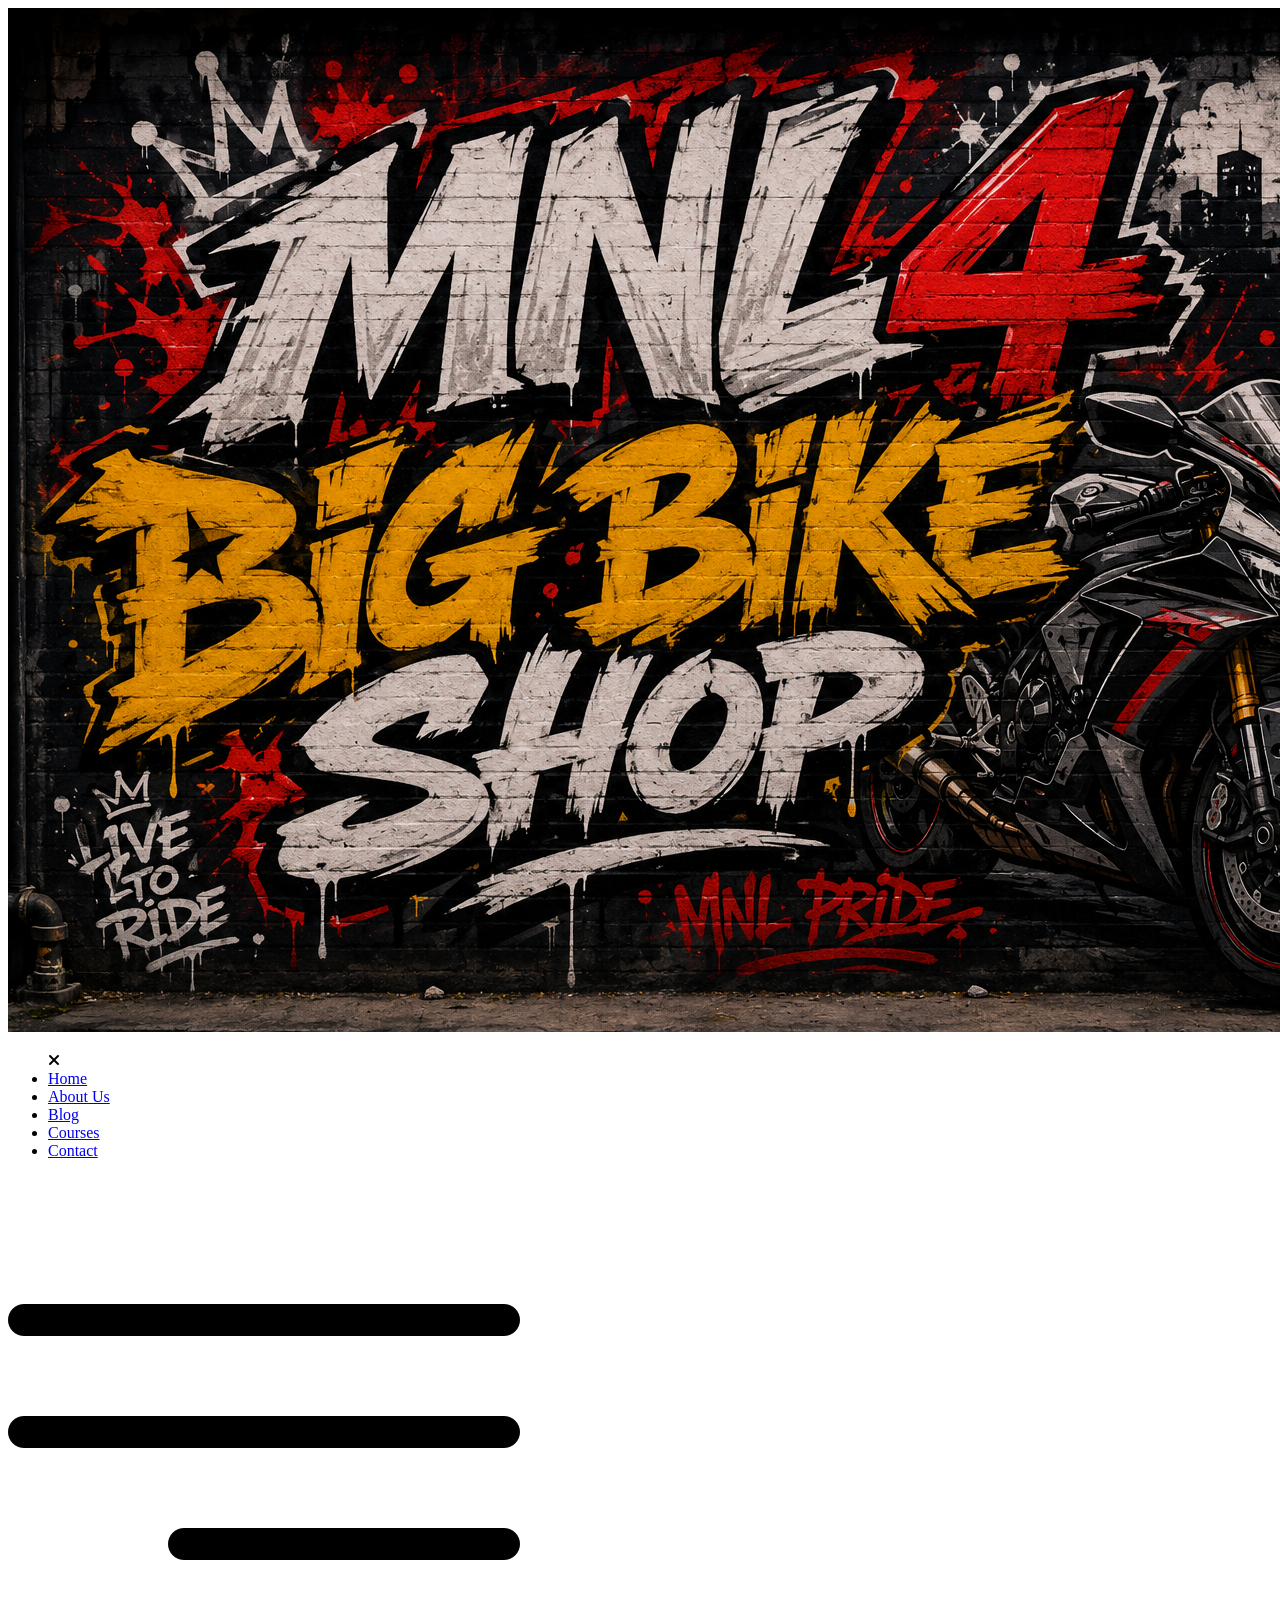
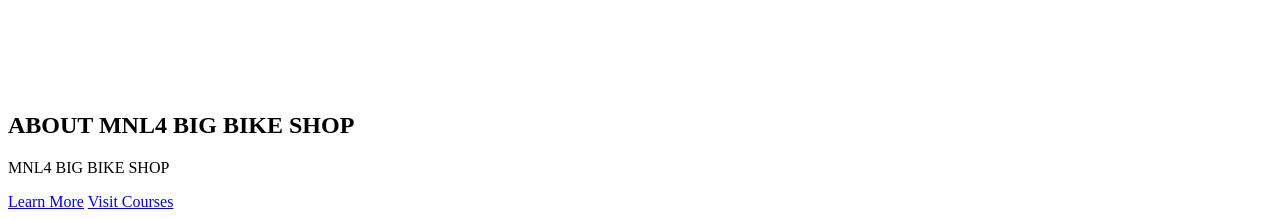
==== about us.html @ 94f2463e "Add files via upload" ====
<!DOCTYPE html>
<html lang="en">
<head>
	<meta charset="UTF-8">
	<meta name="viewport" content="width=device-width, initial-scale=1.0">
	<title>Education Website Template</title>

	<!-- font Awesome CDN link -->
	<link rel="stylesheet" href="https://cdnjs.cloudflare.com/ajax/libs/font-awesome/6.1.1/css/all.min.css" />

	<!-- External CSS -->
	<link rel="stylesheet" href="style.css">

	<!-- JQuery CDN link -->
	<script src="https://code.jquery.com/jquery-3.6.0.min.js" integrity="sha256-/xUj+3OJU5yExlq6GSYGSHk7tPXikynS7ogEvDej/m4=" crossorigin="anonymous"></script>
</head>
<body>
	<!-- Navigation start -->
	<header>
	<nav>
		<img src="img/ChatGPT Image Jun 24, 2026, 01_57_41 PM.png" class="logo" alt="">

		<div class="navigation">
			<ul>
				<i id="menu-close" class="fas fa-times"></i>
				<li><a href="JOHN KENETH.html" class="active">Home</a></li>
				<li><a href="About us.html">About Us</a></li>
				<li><a href="Blog.html">Blog</a></li>
				<li><a href="Courses.html">Courses</a></li>
				<li><a href="Contact.html">Contact</a></li>
			</ul>

			<img src="img/menu.png" id="menu-btn" alt="">
		</div>
	</nav>
	<!-- Navigation ends -->
	</header>

	<!-- Hero section starts from here -->
	<section id="home">
		<h2>
			ABOUT MNL4 BIG BIKE SHOP
		</h2>
		<p>
			MNL4 BIG BIKE SHOP
		</p>
		<div class="btn">
			<a href="#" class="blue">Learn More</a>
			<a href="#" class="yellow">Visit Courses</a>
		</div>
	</section>
	<!-- Hero section ends from here -->


	
</body>
</html>
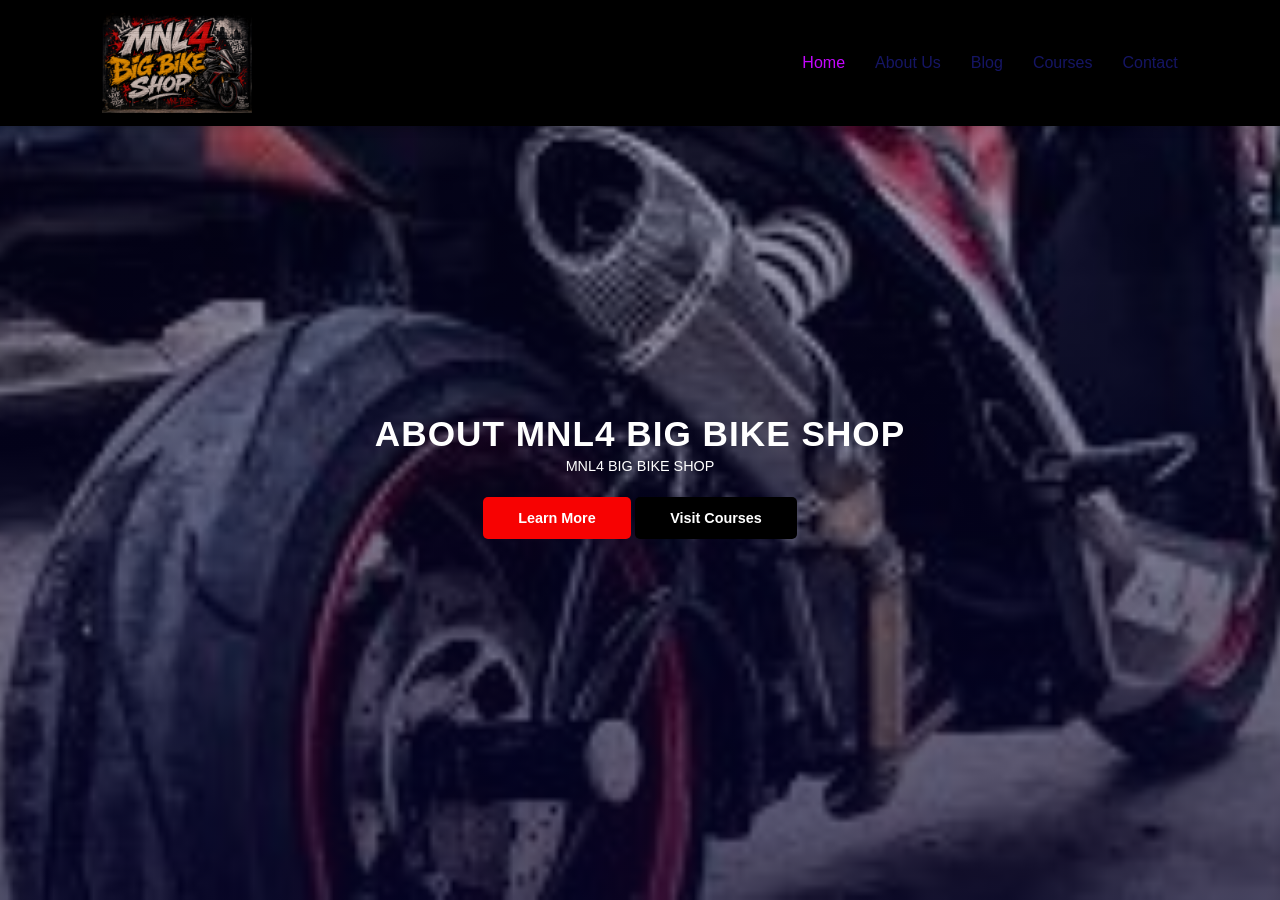
==== commit 669b87a1: "Update about us.html" ====
--- a/about us.html
+++ b/about us.html
@@ -9,7 +9,7 @@
 	<link rel="stylesheet" href="https://cdnjs.cloudflare.com/ajax/libs/font-awesome/6.1.1/css/all.min.css" />
 
 	<!-- External CSS -->
-	<link rel="stylesheet" href="style.css">
+	<link rel="stylesheet" href="Style.css">
 
 	<!-- JQuery CDN link -->
 	<script src="https://code.jquery.com/jquery-3.6.0.min.js" integrity="sha256-/xUj+3OJU5yExlq6GSYGSHk7tPXikynS7ogEvDej/m4=" crossorigin="anonymous"></script>
--- a/Style.css
+++ b/Style.css
@@ -0,0 +1,666 @@
+@import url('https://fonts.googleapis.com/css2?family=Inter:wght@100;200;300;400;500&family=Poppins:ital,wght@0,100;0,200;0,300;0,400;0,500;0,600;0,700;0,800;0,900;1,700;1,800;1,900&display=swap');
+
+*
+{
+	margin: 0;
+	padding: 0;
+	box-sizing: border-box;
+}
+
+body
+{
+	font-family: 'Poppins', sans-serif;
+}
+
+h1
+{
+	font-size: 2.5rem;
+	font-weight: 700;
+	color: rgb(5, 50, 248);
+}
+
+span
+{
+	font-size: .9rem;
+}
+
+h6
+{
+	font-size: 1.1rem;
+	color: rgb(0, 0, 0);
+}
+
+
+/*------------- Navigation style start ------------*/
+nav
+{
+	position: fixed;
+	width: 100%;
+	background-color: #000000;
+	display: flex;
+	justify-content: space-between;
+	align-items: center;
+	padding: 1vw 8vw;
+	box-shadow: 2px 2px 10px rgba(0, 0, 0, 0.15);
+	z-index: 1;
+}
+
+nav .logo
+{
+	width: 150px;
+	cursor: pointer;
+}
+
+nav .navigation
+{
+	display: flex;
+}
+
+#menu-btn
+{
+	width: 30px;
+	height: 30px;
+	display: none;
+}
+
+#menu-close
+{
+	display: none;
+}
+
+nav .navigation ul
+{
+	display: flex;
+	justify-content: flex-end;
+	align-items: center;
+}
+
+nav .navigation ul li
+{
+	list-style: none;
+	margin-left: 30px;
+}
+
+nav .navigation ul li a
+{
+	text-decoration: none;
+	color: rgb(21, 21, 100);
+	font-size: 16px;
+	font-weight: 500;
+	transition: 0.3s ease;
+}
+
+nav .navigation ul li a.active,
+nav .navigation ul li a:hover
+{
+	color: #c406fe;
+
+}
+/*------------- Navigation style end ------------*/
+
+
+
+/*------------- Hero section styling start --------------*/
+#home
+{
+	background-image: linear-gradient(rgba(9, 5, 54, 0.3), rgba(5,4,46,0.7)), url("img/back.jpg");
+	width: 100%;
+	height: 100vh;
+	background-size: cover;
+	background-position: center center;
+	display: flex;
+	flex-direction: column;
+	justify-content: center;
+	align-items: center;
+	text-align: center;
+	padding-top: 40px;
+}
+
+#home h2
+{
+	color: #fff;
+	font-size: 2.2rem;
+	letter-spacing: 1px;
+}
+
+#home p
+{
+	width: 50%;
+	color: #fff;
+	font-size: 0.9rem;
+	line-height: 25px;
+}
+
+#home .btn
+{
+	margin-top: 30px;
+}
+
+#home a
+{
+	text-decoration: none;
+	font-size: 0.9rem;
+	padding: 13px 35px;
+	background-color: #fff;
+	font-weight: 600;
+	border-radius: 5px;
+}
+
+#home a.blue
+{
+	color: #fff;
+	background: rgb(247, 2, 2);
+	transition: 0.3s ease;
+}
+
+#home a.blue:hover
+{
+	color: rgb(255, 0, 0);
+	background: #fff;
+}
+
+#home a.yellow
+{
+	color: #fff;
+	background: 	#000000;
+	transition: 0.3s ease;
+}
+
+#home a.yellow:hover
+{
+	color: rgb(21, 21, 100);
+	background: #fff;
+}
+/*------------- Hero section styling end --------------*/
+
+
+/*------------- Features section styling start -------------*/
+#features
+{
+	padding: 5vw 8vw 0 8vw;
+	text-align: center;
+}
+
+#features .fea-base
+{
+	display: grid;
+	grid-template-columns: repeat(auto-fit, minmax(320px, 1fr));
+	grid-gap: 1rem;
+	margin-top: 50px;
+}
+
+#features .fea-box
+{
+	background: #edf1f2;
+	text-align: start;
+	padding: 1.2rem;
+	border-radius: 6px;
+}
+
+#features .fea-box i
+{
+	font-size: 2.3rem;
+	color: rgb(44, 44, 80);
+}
+
+#features .fea-box h3
+{
+	font-size: 1.2rem;
+	font-weight: 600;
+	color: rgb(46, 46, 59);
+	padding: 13px 0 7px 0;
+}
+
+#features .fea-box p
+{
+	font-size: 1rem;
+	font-weight: 400;
+	color: rgb(70, 70, 87);
+}
+/*------------- Features section styling end -------------*/
+
+
+/*------------- Courses section styling start ------------*/
+#course
+{
+	padding: 8vw 8vw 8vw 8vw;
+	text-align: center;
+}
+
+#course .course-box
+{
+	display: grid;
+	grid-template-columns: repeat(auto-fit, minmax(320px, 1fr));
+	grid-gap: 1rem;
+	margin-top: 50px;
+}
+
+#course .courses
+{
+	text-align: start;
+	background: #edf1f2;
+	height: 100%;
+	position: relative;
+}
+
+#course .courses img
+{
+	width: 100%;
+	height: 60%;
+	background-size: cover;
+	background-position: center;
+}
+
+#course .courses .details
+{
+	padding: 15px 15px 0 15px;
+}
+
+#course .courses .details i
+{
+	color: #fdc93b;
+	font-size: .9rem;
+}
+
+#course .courses .cost
+{
+	background-color: rgb(74, 74, 136);
+	color: #fff;
+	line-height: 70px;
+	width: 70px;
+	height: 70px;
+	text-align: center;
+	border-radius: 50%;
+	position: absolute;
+	right: 15px;
+	bottom: 100px;
+}
+/*------------- Courses section styling end ------------*/
+
+
+/*------------- Registration section styling start ----------*/
+#registration
+{
+	padding: 6vw 8vw 6vw 8vw;
+	background-image: linear-gradient(rgba(99,112,168,0.5), rgba(81,91,233,0.5)),url("img/signup.jpg");
+	width: 100%;
+	height: 100%;
+	background-size: cover;
+	background-position: center;
+	display: flex;
+	justify-content: space-between;
+	align-items: center;
+}
+
+#registration .reminder, #registration .reminder h1
+{
+	color: #fff;
+}
+
+#registration .reminder .time
+{
+	display: flex;
+	margin-top: 40px;
+}
+
+#registration .reminder .time .date
+{
+	text-align: center;
+	padding: 13px 33px;
+	background: rgba(255, 255, 255, 0.25);
+	backdrop-filter: blur(4px);
+	box-shadow: 0 8px 32px 0 rgba(31, 38, 135, 0.37);
+	border-radius: 10px;
+	margin: 0 5px 10px 5px;
+	border: 1px solid rgba(255, 255, 255, 0.18);
+	font-size: 1.1rem;
+	font-weight: 600;
+}
+
+#registration .form
+{
+	background: #fff;
+	border-radius: 8px;
+	display: flex;
+	flex-direction: column;
+	padding: 40px;
+	box-shadow: 0 8px 32px 0 rgba(31, 38, 135, 0.37);
+}
+
+#registration .form input
+{
+	margin: 15px 0;
+	padding: 15px 10px;
+	border: 1px solid rgb(84, 40, 241);
+	outline: none;
+}
+
+#registration .form input::placeholder
+{
+	color: #413c3c;
+	font-weight: 500;
+	font-size: 0.9rem;
+}
+
+#registration .form .btn
+{
+	margin-top: 20px;
+}
+
+#registration .form a.yellow
+{
+	text-decoration: none;
+	font-size: 0.9rem;
+	padding: 13px 35px;
+	background-color: #fff;
+	font-weight: 600;
+	border-radius: 5px;
+	color: #fff;
+	background: #fdc938;
+	transition: 0.3s ease;
+}
+
+#registration .form a.yellow:hover
+{
+	color: rgb(21, 21, 100);
+	background: #fff;
+}
+/*------------- Registration section styling end ----------*/
+
+
+
+/*------------- Experts section styling starts ----------*/
+#experts
+{
+	padding: 8vw 8vw 8vw 8vw;
+	text-align: center;
+}
+
+#experts .expert-box
+{
+	display: grid;
+	grid-template-columns: repeat(auto-fit, minmax(250px, 1fr));
+	grid-gap: 1rem;
+	margin-top: 50px;
+}
+
+#experts .expert-box .profile
+{
+	background: #fafaf1;
+	padding: 30px 10px;
+	box-shadow: rgba(17, 17, 26, 0.05) 0px 1px 0px, rgba(17, 17, 26, 0.1) 0px 0px 8px;
+}
+
+#experts .expert-box .profile:hover
+{
+	box-shadow: rgba(0, 0, 0, 0.1) 0px 10px 50px;
+}
+
+.pro-links
+{
+	margin-top: 10px;
+}
+
+.pro-links i
+{
+	padding: 10px 13px;
+	border: 1px solid rgb(21, 21, 100);
+	cursor: pointer;
+	transition: 0.3s ease;
+}
+
+.pro-links i:hover
+{
+	background: rgb(21, 21, 100);
+	color: #fff;
+}
+/*------------- Experts section styling ends ----------*/
+
+
+
+/*------------- Footer section styling starts ------------*/
+footer
+{
+	padding: 8vw;
+	background-color: #101c32;
+	display: flex;
+	justify-content: space-between;
+	align-items: flex-start;
+	flex-wrap: wrap;
+}
+
+footer .footer-col
+{
+	padding-bottom: 40px;
+}
+
+footer h3
+{
+	color: rgb(241, 240, 245);
+	font-weight: 600;
+	padding-bottom: 20px;
+}
+
+footer li
+{
+	list-style: none;
+	color: #7b838a;
+	padding: 10px 0;
+	font-size: 15px;
+	cursor: pointer;
+	transition: 0.3s ease;
+}
+
+footer li:hover
+{
+	color: rgb(241, 240, 245);
+}
+
+footer p
+{
+	color: #7b838a;
+}
+
+footer .subscribe
+{
+	margin-top: 20px;
+}
+
+footer input
+{
+	width: 220px;
+	padding: 15px 12px;
+	background: #334F6C;
+	border: none;
+	outline: none;
+	color: #fff;
+}
+
+footer .subscribe a
+{
+	text-decoration: none;
+	font-size: 0.9rem;
+	padding: 12px 15px;
+	background-color: #fff;
+	font-weight: 600;
+}
+
+footer .subscribe a.yellow
+{
+	color: #fff;
+	background: #fdc93b;
+	transition: 0.3s ease;
+}
+
+footer .subscribe a.yellow:hover
+{
+	color: rgb(21, 21, 100);
+	background: #fff;
+}
+
+footer .copyright
+{
+	margin-top: 20px;
+	width: 100%;
+	display: flex;
+	justify-content: space-between;
+	align-items: center;
+	flex-wrap: wrap;
+}
+
+footer .copyright p, footer .copyright p > a
+{
+	color: #fff;
+	text-decoration: none;
+}
+
+footer .copyright .pro-links
+{
+	margin-top: 0px;
+}
+
+footer .copyright .pro-links i
+{
+	background-color: #5f7185;
+	color: #fff;
+}
+
+footer .copyright .pro-links i:hover
+{
+	background: #fdc93b;
+	color: #2c2c2c;
+}
+/*------------- Footer section styling ends ------------*/
+
+
+
+/*---------------------------------------------------------*/
+/*-------------------- Ipad screen styling ----------------*/
+/*---------------------------------------------------------*/
+@media screen and (max-width: 789px)
+{
+	nav
+	{
+		padding: 15px 20px;
+	}
+
+	nav img
+	{
+		width: 130px;
+	}
+
+	#menu-btn
+	{
+		display: initial;
+	}
+
+	#menu-close
+	{
+		display: initial;
+		font-size: 1.6rem;
+		color: #fff;
+		padding: 30px 0 20px 20px;
+	}
+
+	nav .navigation ul
+	{
+		position: absolute;
+		top: 0;
+		right: -220px;
+		display: flex;
+		flex-direction: column;
+		justify-content: flex-start;
+		align-items: flex-start;
+		width: 220px;
+		height: 100vh;
+		background: rgba(17, 20, 104, 0.45);
+		backdrop-filter: blur(4.5px);
+		border: 1px solid rgba(255, 255, 255, 0.18);
+		transition: 0.3s ease-in;
+	}
+
+	nav .navigation ul.active
+	{
+		right: 0;
+	}
+
+	nav .navigation ul li
+	{
+		padding: 20px 0 20px 40px;
+		margin-left: 0;
+	}
+
+	nav .navigation ul li a
+	{
+		color: #fff;
+	}
+
+	#home
+	{
+		padding: 0px;
+	}
+
+	#home p
+	{
+		width: 90%;
+	}
+
+	#features
+	{
+		padding: 8vw 4vw 0 4vw;
+	}
+
+	#course
+	{
+		padding: 8vw 4vw 8vw 4vw;
+	}
+
+	#registration
+	{
+		padding: 6vw 4vw 6vw 4vw;
+		gap: 2.2rem;
+	}
+
+	#registration .reminder .time
+	{
+		display: flex;
+		justify-content: space-between;
+		flex-wrap: wrap;
+		margin-top: 40px;
+	}
+
+	#experts
+	{
+		padding: 8vw 4vw 6vw 4vw;
+	}
+
+	footer .copyright .pro-links
+	{
+		margin-top: 20px;
+	}
+}
+
+
+@media screen and (max-width: 475px)
+{
+	#registration
+	{
+		flex-direction: column;
+	}
+
+	.reminder p, .reminder h1
+	{
+		text-align: center;
+	}
+
+	.reminder h1
+	{
+		font-size: 1.8rem;
+	}
+
+	#registration .reminder .time
+	{
+		justify-content: space-evenly;
+		margin-top: 20px;
+	}
+}
